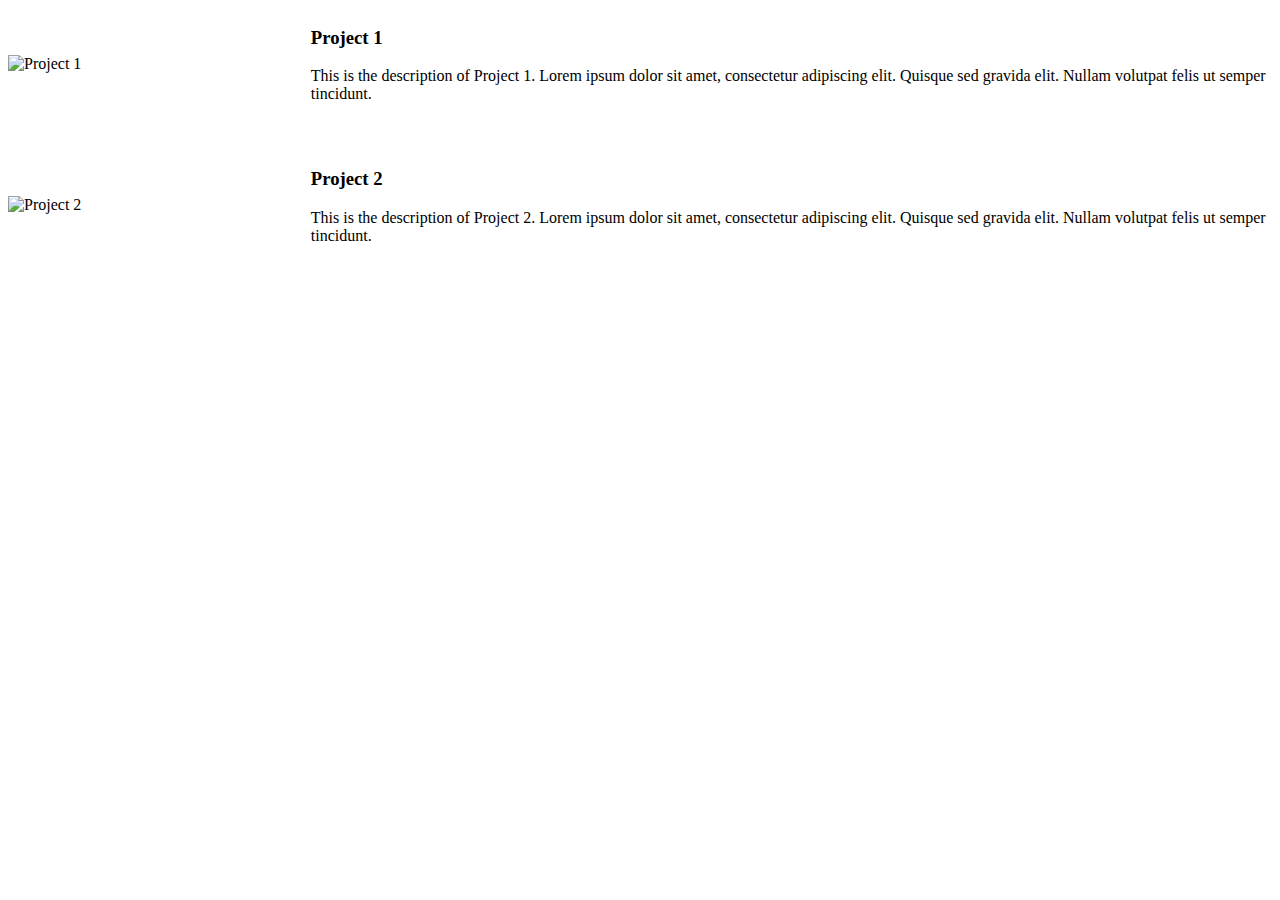
==== test.html @ 8514c9ee "update myportfolio" ====
<!DOCTYPE html>
<html>
<head>
  <style>
    /* CSS for mobile responsiveness */
    @media only screen and (max-width: 600px) {
      .project-container {
        flex-direction: column;
      }
      .project-image {
        margin-bottom: 10px;
      }
    }
    /* CSS for desktop view */
    .project-container {
      display: flex;
      align-items: center;
      margin-bottom: 30px;
    }
    .project-image {
      width: 300px;
      margin-right: 20px;
      /* Add additional styling as per your requirements */
    }
    .project-description {
      /* Add additional styling as per your requirements */
    }
  </style>
</head>
<body>
  <section>
    <div class="project-container">
      <img class="project-image" src="project1.jpg" alt="Project 1">
      <div class="project-description">
        <h3>Project 1</h3>
        <p>This is the description of Project 1. Lorem ipsum dolor sit amet, consectetur adipiscing elit. Quisque sed gravida elit. Nullam volutpat felis ut semper tincidunt.</p>
      </div>
    </div>
    <div class="project-container">
      <img class="project-image" src="project2.jpg" alt="Project 2">
      <div class="project-description">
        <h3>Project 2</h3>
        <p>This is the description of Project 2. Lorem ipsum dolor sit amet, consectetur adipiscing elit. Quisque sed gravida elit. Nullam volutpat felis ut semper tincidunt.</p>
      </div>
    </div>
    <!-- Add more project containers as needed -->
  </section>
</body>
</html>
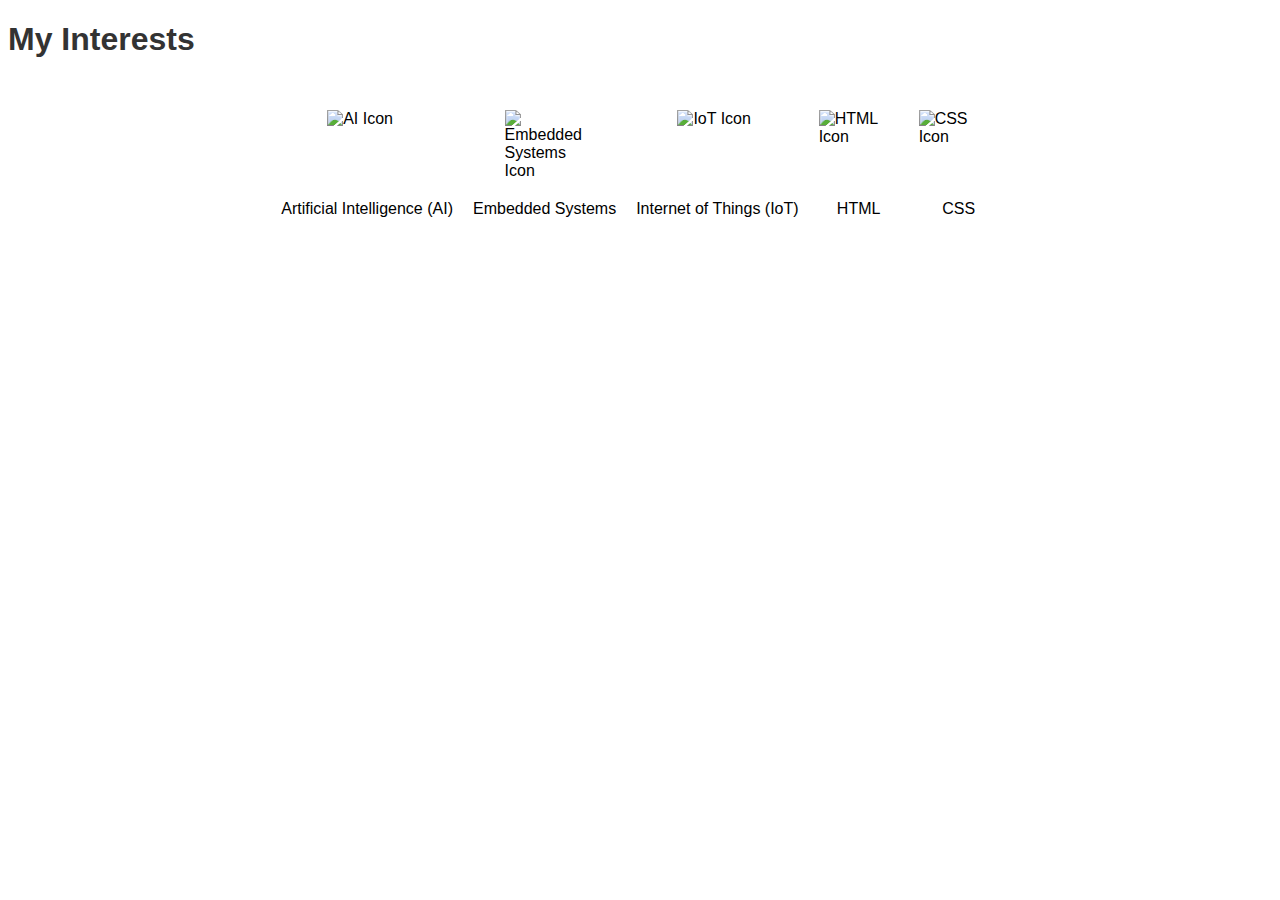
==== commit fb6bd12d: "update myportfolio" ====
--- a/test.html
+++ b/test.html
@@ -1,49 +1,61 @@
 <!DOCTYPE html>
 <html>
 <head>
-  <style>
-    /* CSS for mobile responsiveness */
-    @media only screen and (max-width: 600px) {
-      .project-container {
-        flex-direction: column;
-      }
-      .project-image {
-        margin-bottom: 10px;
-      }
-    }
-    /* CSS for desktop view */
-    .project-container {
-      display: flex;
-      align-items: center;
-      margin-bottom: 30px;
-    }
-    .project-image {
-      width: 300px;
-      margin-right: 20px;
-      /* Add additional styling as per your requirements */
-    }
-    .project-description {
-      /* Add additional styling as per your requirements */
-    }
-  </style>
+    <title>My Interests</title>
+    <style>
+        body {
+            font-family: Arial, sans-serif;
+        }
+        
+        h1 {
+            color: #333;
+        }
+        
+        .interests-container {
+            display: flex;
+            flex-wrap: wrap;
+            justify-content: center;
+            align-items: center;
+            padding: 20px;
+        }
+        
+        .interest {
+            display: flex;
+            flex-direction: column;
+            align-items: center;
+            margin: 10px;
+        }
+        
+        .interest img {
+            width: 80px;
+            height: 80px;
+            margin-bottom: 10px;
+        }
+    </style>
 </head>
 <body>
-  <section>
-    <div class="project-container">
-      <img class="project-image" src="project1.jpg" alt="Project 1">
-      <div class="project-description">
-        <h3>Project 1</h3>
-        <p>This is the description of Project 1. Lorem ipsum dolor sit amet, consectetur adipiscing elit. Quisque sed gravida elit. Nullam volutpat felis ut semper tincidunt.</p>
-      </div>
+    <h1>My Interests</h1>
+    <div class="interests-container">
+        <div class="interest">
+            <img src="ai-icon.png" alt="AI Icon">
+            <span>Artificial Intelligence (AI)</span>
+        </div>
+        <div class="interest">
+            <img src="embedded-icon.png" alt="Embedded Systems Icon">
+            <span>Embedded Systems</span>
+        </div>
+        <div class="interest">
+            <img src="iot-icon.png" alt="IoT Icon">
+            <span>Internet of Things (IoT)</span>
+        </div>
+        <div class="interest">
+            <img src="html-icon.png" alt="HTML Icon">
+            <span>HTML</span>
+        </div>
+        <div class="interest">
+            <img src="css-icon.png" alt="CSS Icon">
+            <span>CSS</span>
+        </div>
     </div>
-    <div class="project-container">
-      <img class="project-image" src="project2.jpg" alt="Project 2">
-      <div class="project-description">
-        <h3>Project 2</h3>
-        <p>This is the description of Project 2. Lorem ipsum dolor sit amet, consectetur adipiscing elit. Quisque sed gravida elit. Nullam volutpat felis ut semper tincidunt.</p>
-      </div>
-    </div>
-    <!-- Add more project containers as needed -->
-  </section>
 </body>
 </html>